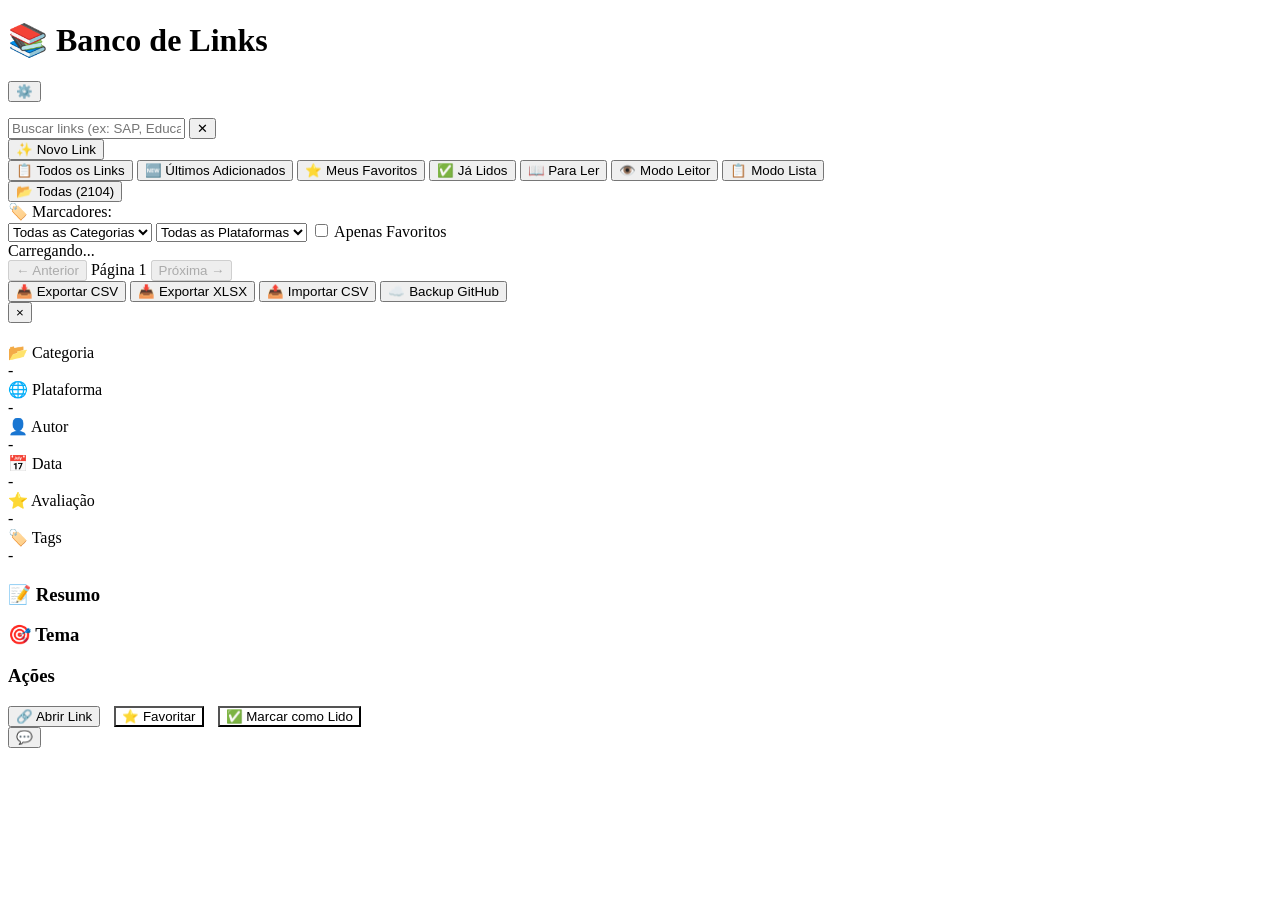
==== app/static/index.html @ 726db4cf "UX: Change grid to 4 columns (4×5 = 20 cards per page with proper margins)" ====
<!DOCTYPE html>
<html lang="pt-BR">
<head>
    <meta charset="UTF-8">
    <meta name="viewport" content="width=device-width, initial-scale=1.0">
    <meta http-equiv="Cache-Control" content="no-cache, no-store, must-revalidate">
    <meta http-equiv="Pragma" content="no-cache">
    <meta http-equiv="Expires" content="0">
    <meta name="theme-color" content="#6366f1">
    <meta name="apple-mobile-web-app-capable" content="yes">
    <meta name="apple-mobile-web-app-status-bar-style" content="black-translucent">
    <meta name="apple-mobile-web-app-title" content="Banco de Links">
    <link rel="manifest" href="/static/manifest.json">
    <link rel="apple-touch-icon" href="data:image/svg+xml,<svg xmlns='http://www.w3.org/2000/svg' viewBox='0 0 180 180'><rect fill='%236366f1' width='180' height='180' rx='40'/><text x='90' y='90' font-size='90' fill='white' text-anchor='middle' dominant-baseline='middle'>📚</text></svg>">
    <title>Banco de Links v2.0</title>
    <link rel="stylesheet" href="/static/styles.css?v=10">
</head>
<body>
    <div class="main-content">
        <div class="container">
        <header>
            <h1>📚 Banco de Links</h1>
            <button id="settings-header-btn" class="btn-settings-header" title="Configurações">⚙️</button>
            <p id="network-info" class="network-info"></p>
        </header>

        <div class="search-section">
            <div class="search-wrapper">
                <input
                    type="text"
                    id="search-input"
                    class="search-bar"
                    placeholder="Buscar links (ex: SAP, Educação, Python, YouTube, artigo...)..."
                    autocomplete="off"
                >
                <button id="clear-search-btn" class="btn-clear-search" title="Limpar busca">✕</button>
            </div>
            <button id="new-link-btn" class="btn btn-primary">✨ Novo Link</button>
        </div>

        <!-- ATALHOS RÁPIDOS -->
        <div class="quick-shortcuts">
            <button class="shortcut-btn active" data-shortcut="todos">📋 Todos os Links</button>
            <button class="shortcut-btn" data-shortcut="ultimos">🆕 Últimos Adicionados</button>
            <button class="shortcut-btn" data-shortcut="favoritos" id="favorites-shortcut">⭐ Meus Favoritos</button>
            <button class="shortcut-btn" data-shortcut="lidos">✅ Já Lidos</button>
            <button class="shortcut-btn" data-shortcut="nao-lidos">📖 Para Ler</button>
            <button class="shortcut-btn" data-shortcut="modo-leitor" id="reader-mode-btn">👁️ Modo Leitor</button>
            <button class="shortcut-btn" id="view-mode-toggle" onclick="toggleViewMode()">📋 Modo Lista</button>
        </div>

        <!-- PAINEL DE FAVORITOS -->
        <div id="favorites-panel" class="favorites-panel" style="display: none;">
            <div class="favorites-header">
                <span>⭐ Meus Favoritos</span>
                <span id="favorites-count" class="favorites-count"></span>
            </div>
            <div class="favorites-filters">
                <select id="favorites-category-filter" class="filter-select">
                    <option value="">Todas as Categorias</option>
                </select>
                <select id="favorites-platform-filter" class="filter-select">
                    <option value="">Todas as Plataformas</option>
                </select>
                <select id="favorites-sort" class="filter-select">
                    <option value="recentes">Mais Recentes</option>
                    <option value="antigos">Mais Antigos</option>
                    <option value="alfabetico">Alfabético (A-Z)</option>
                    <option value="alfabetico-desc">Alfabético (Z-A)</option>
                </select>
                <button id="close-favorites-btn" class="btn btn-secondary">Fechar</button>
            </div>
        </div>

        <!-- BARRA DE CATEGORIAS -->
        <div class="categories-bar">
            <button class="category-btn active" data-category="">📂 Todas (2104)</button>
            <div id="categories-list" class="categories-list">
                <!-- Categorias carregadas dinamicamente -->
            </div>
            <button id="categories-scroll-right" class="categories-scroll" style="display:none;">→</button>
        </div>

        <!-- BARRA DE TAGS/MARCADORES -->
        <div class="tags-bar">
            <div class="tags-header">
                <span>🏷️ Marcadores:</span>
                <button id="clear-tags-btn" class="btn btn-small" style="display:none;">Limpar</button>
            </div>
            <div id="tags-list" class="tags-list">
                <!-- Tags carregadas dinamicamente -->
            </div>
            <div id="selected-tags" class="selected-tags"></div>
        </div>

        <div class="filters">
            <select id="category-filter" class="filter-select">
                <option value="">Todas as Categorias</option>
            </select>
            <select id="platform-filter" class="filter-select">
                <option value="">Todas as Plataformas</option>
            </select>
            <label class="filter-checkbox">
                <input type="checkbox" id="favorites-filter">
                Apenas Favoritos
            </label>
        </div>

        <div class="results-info">
            <span id="results-count">Carregando...</span>
        </div>

        <div id="loading" class="loading" style="display: none;">
            <div class="spinner"></div>
            <p>Carregando links...</p>
        </div>

        <div id="empty-state" class="empty-state" style="display: none;">
            <p>😕 Nenhum link encontrado</p>
            <p class="empty-hint">Tente ajustar os filtros ou criar um novo link</p>
        </div>

        <div id="links-container" class="links-grid">
            <!-- Links rendered here -->
        </div>

        <div id="pagination" class="pagination">
            <button id="prev-page-btn" class="btn btn-small" disabled>← Anterior</button>
            <span id="page-info">Página 1</span>
            <button id="next-page-btn" class="btn btn-small" disabled>Próxima →</button>
        </div>

        <footer>
            <button id="export-csv-btn" class="btn btn-secondary">📥 Exportar CSV</button>
            <button id="export-xlsx-btn" class="btn btn-secondary">📥 Exportar XLSX</button>
            <button id="import-btn" class="btn btn-secondary">📤 Importar CSV</button>
            <input type="file" id="import-file" accept=".csv" style="display: none;">
            <button id="github-backup-btn" class="btn btn-secondary">☁️ Backup GitHub</button>
            <span id="github-backup-status" class="backup-status"></span>
        </footer>
    </div>

    <!-- Modal: Novo Link -->
    <div id="new-link-modal" class="modal" style="display: none;">
        <div class="modal-content">
            <div class="modal-header">
                <h2>Novo Link</h2>
                <button class="close-btn">&times;</button>
            </div>
            <div class="modal-body">
                <div class="form-group">
                    <label for="new-url">URL</label>
                    <input type="url" id="new-url" placeholder="https://example.com" required>
                    <button id="extract-btn" class="btn btn-small">Extrair Dados</button>
                </div>
                <div id="extract-status" class="form-status"></div>
                <div class="form-group">
                    <label for="new-titulo">Título</label>
                    <input type="text" id="new-titulo" placeholder="Título do link">
                </div>
                <div class="form-group">
                    <label for="new-resumo">Resumo</label>
                    <textarea id="new-resumo" placeholder="Descrição breve do link" rows="3"></textarea>
                    <button id="suggest-tags-btn" class="btn btn-small" style="margin-top: 8px;">🤖 Sugerir Tags</button>
                    <div id="suggest-tags-status" style="margin-top: 8px; font-size: 0.9em;"></div>
                </div>
                <div class="form-group">
                    <label for="new-categoria">Categoria</label>
                    <input type="text" id="new-categoria" placeholder="Ex: Tecnologia, IA...">
                </div>
                <div class="form-group">
                    <label for="new-plataforma">Plataforma</label>
                    <input type="text" id="new-plataforma" placeholder="Ex: Site, YouTube, LinkedIn...">
                </div>
                <div class="form-group">
                    <label for="new-tema">Tema</label>
                    <input type="text" id="new-tema" placeholder="Tema específico">
                </div>
                <div class="form-group">
                    <label for="new-autor">Autor</label>
                    <input type="text" id="new-autor" placeholder="Autor ou fonte">
                </div>
            </div>
            <div class="modal-footer">
                <button id="cancel-new-link-btn" class="btn btn-secondary">Cancelar</button>
                <button id="save-new-link-btn" class="btn btn-primary">Salvar Link</button>
            </div>
        </div>
    </div>

    <!-- Modal: Editar Link -->
    <div id="edit-link-modal" class="modal" style="display: none;">
        <div class="modal-content">
            <div class="modal-header">
                <h2>Editar Link</h2>
                <button class="close-btn">&times;</button>
            </div>
            <div class="modal-body">
                <div class="form-group">
                    <label>URL</label>
                    <input type="text" id="edit-url" disabled>
                </div>
                <div class="form-group">
                    <label for="edit-titulo">Título</label>
                    <input type="text" id="edit-titulo">
                </div>
                <div class="form-group">
                    <label for="edit-resumo">Resumo</label>
                    <textarea id="edit-resumo" rows="3"></textarea>
                    <button id="suggest-tags-edit-btn" class="btn btn-small" style="margin-top: 8px;">🤖 Sugerir Tags</button>
                    <div id="suggest-tags-edit-status" style="margin-top: 8px; font-size: 0.9em;"></div>
                </div>
                <div class="form-group">
                    <label for="edit-categoria">Categoria</label>
                    <input type="text" id="edit-categoria">
                </div>
                <div class="form-group">
                    <label for="edit-plataforma">Plataforma</label>
                    <input type="text" id="edit-plataforma">
                </div>
                <div class="form-group">
                    <label for="edit-tema">Tema</label>
                    <input type="text" id="edit-tema">
                </div>
                <div class="form-group">
                    <label for="edit-autor">Autor</label>
                    <input type="text" id="edit-autor">
                </div>
            </div>
            <div id="analyze-ai-status" class="form-status"></div>
            <div class="modal-footer">
                <button id="cancel-edit-btn" class="btn btn-secondary">Cancelar</button>
                <button id="analyze-ai-btn" class="btn btn-secondary">🤖 Analisar com IA</button>
                <button id="save-edit-btn" class="btn btn-primary">Salvar Alterações</button>
            </div>
        </div>
    </div>

    <!-- Modal: Confirmação -->
    <div id="confirm-modal" class="modal" style="display: none;">
        <div class="modal-content modal-small">
            <div class="modal-body">
                <p id="confirm-message"></p>
            </div>
            <div class="modal-footer">
                <button id="confirm-cancel-btn" class="btn btn-secondary">Cancelar</button>
                <button id="confirm-yes-btn" class="btn btn-primary">Confirmar</button>
            </div>
        </div>
    </div>

    <!-- Modal: Configurações -->
    <div id="settings-modal" class="modal" style="display: none;">
        <div class="modal-content modal-large">
            <div class="modal-header">
                <h2>⚙️ Configurações</h2>
                <button class="close-btn">&times;</button>
            </div>
            <div class="modal-body settings-body">
                <!-- Preferências -->
                <div class="settings-section">
                    <h3>🎨 Preferências</h3>
                    <div class="settings-item">
                        <label class="settings-checkbox">
                            <input type="checkbox" id="dark-mode-toggle">
                            Modo Escuro
                        </label>
                    </div>
                    <div class="settings-item">
                        <label for="view-mode-select">Modo de Visualização:</label>
                        <select id="view-mode-select" class="filter-select">
                            <option value="grid">📊 Grade (Cards)</option>
                            <option value="lista">📋 Lista</option>
                        </select>
                    </div>
                    <div class="settings-item">
                        <label for="summary-mode-select">Resumo nos Cards:</label>
                        <select id="summary-mode-select" class="filter-select">
                            <option value="completo">📄 Completo</option>
                            <option value="curto">📝 Curto</option>
                        </select>
                    </div>
                    <div class="settings-item">
                        <label for="ai-model-select">Modelo da IA (Chat):</label>
                        <select id="ai-model-select" class="filter-select">
                            <option value="claude-sonnet-5">⭐ Sonnet 5 (Recomendado)</option>
                            <option value="claude-opus-4-8">🚀 Opus 4.8 (Mais Poderoso)</option>
                            <option value="claude-haiku-4-5">⚡ Haiku 4.5 (Mais Rápido)</option>
                        </select>
                    </div>
                </div>

                <!-- Dados & Backup -->
                <div class="settings-section">
                    <h3>💾 Dados & Backup</h3>
                    <div class="settings-item">
                        <button class="btn btn-secondary" onclick="document.getElementById('settings-import-file').click();">📥 Importar CSV</button>
                        <input type="file" id="settings-import-file" accept=".csv" style="display: none;">
                    </div>
                    <div class="settings-item">
                        <button class="btn btn-secondary" id="export-csv-settings">📤 Exportar CSV</button>
                        <button class="btn btn-secondary" id="export-xlsx-settings">📤 Exportar XLSX</button>
                    </div>
                    <div class="settings-item">
                        <button class="btn btn-secondary" id="github-backup-settings">☁️ Backup GitHub</button>
                        <span id="github-backup-settings-status" class="backup-status"></span>
                    </div>
                </div>

                <!-- Estatísticas -->
                <div class="settings-section">
                    <h3>📊 Estatísticas</h3>
                    <div class="stats-grid">
                        <div class="stat-item">
                            <div class="stat-label">Total de Links</div>
                            <div class="stat-value" id="stat-total">0</div>
                        </div>
                        <div class="stat-item">
                            <div class="stat-label">Categorias</div>
                            <div class="stat-value" id="stat-categories">0</div>
                        </div>
                        <div class="stat-item">
                            <div class="stat-label">Tags</div>
                            <div class="stat-value" id="stat-tags">0</div>
                        </div>
                        <div class="stat-item">
                            <div class="stat-label">Favoritos</div>
                            <div class="stat-value" id="stat-favorites">0</div>
                        </div>
                    </div>
                </div>

                <!-- IA Usage Stats -->
                <div class="settings-section">
                    <h3>🤖 Uso da IA</h3>
                    <div class="stats-grid">
                        <div class="stat-item">
                            <div class="stat-label">Chats Totais</div>
                            <div class="stat-value" id="stat-ai-chats">0</div>
                        </div>
                        <div class="stat-item">
                            <div class="stat-label">Custo Total</div>
                            <div class="stat-value" id="stat-ai-cost">$0.00</div>
                        </div>
                        <div class="stat-item">
                            <div class="stat-label">Custo/Chat</div>
                            <div class="stat-value" id="stat-ai-avg">$0.00</div>
                        </div>
                        <div class="stat-item">
                            <div class="stat-label">Status</div>
                            <div class="stat-value" style="color: #10b981;">✅ Ativo</div>
                        </div>
                    </div>
                </div>

                <!-- Sobre -->
                <div class="settings-section">
                    <h3>ℹ️ Sobre</h3>
                    <div class="settings-item">
                        <span>Versão: <strong>2.0</strong></span>
                    </div>
                    <div class="settings-item">
                        <span>Custo: <strong>$10/mês</strong> (Anthropic IA)</span>
                    </div>
                    <div class="settings-item">
                        <span>Status: <strong style="color: #10b981;">✅ Ativo</strong></span>
                    </div>
                </div>
            </div>
            <div class="modal-footer">
                <button id="close-settings-btn" class="btn btn-primary">Fechar</button>
            </div>
        </div>
    </div>

    <!-- Modal: Detalhes Completos do Link -->
    <div id="link-detail-modal" class="link-detail-modal">
        <div class="link-detail-content">
            <div class="link-detail-header">
                <button class="link-detail-close" onclick="closeLinkDetail()">×</button>
                <h2 class="link-detail-title" id="detail-title"></h2>
                <div class="link-detail-url" id="detail-url"></div>
            </div>
            <div class="link-detail-body">
                <div class="detail-meta">
                    <div class="meta-item">
                        <div class="meta-label">📂 Categoria</div>
                        <div class="meta-value" id="detail-category">-</div>
                    </div>
                    <div class="meta-item">
                        <div class="meta-label">🌐 Plataforma</div>
                        <div class="meta-value" id="detail-platform">-</div>
                    </div>
                    <div class="meta-item">
                        <div class="meta-label">👤 Autor</div>
                        <div class="meta-value" id="detail-author">-</div>
                    </div>
                    <div class="meta-item">
                        <div class="meta-label">📅 Data</div>
                        <div class="meta-value" id="detail-date">-</div>
                    </div>
                    <div class="meta-item">
                        <div class="meta-label">⭐ Avaliação</div>
                        <div class="meta-value" id="detail-rating">-</div>
                    </div>
                    <div class="meta-item">
                        <div class="meta-label">🏷️ Tags</div>
                        <div class="meta-value" id="detail-tags">-</div>
                    </div>
                </div>

                <div class="detail-section">
                    <h3>📝 Resumo</h3>
                    <p id="detail-description"></p>
                </div>

                <div class="detail-section">
                    <h3>🎯 Tema</h3>
                    <p id="detail-theme"></p>
                </div>

                <div class="detail-section">
                    <h3>Ações</h3>
                    <button id="detail-open-link-btn" class="link-open-btn">🔗 Abrir Link</button>
                    <button id="detail-toggle-favorite-btn" class="link-open-btn" style="background: var(--primary-color); margin-left: 10px;">⭐ Favoritar</button>
                    <button id="detail-mark-read-btn" class="link-open-btn" style="background: var(--success-color); margin-left: 10px;">✅ Marcar como Lido</button>
                </div>
            </div>
        </div>
    </div>

    <script src="/static/app.js?v=10"></script>
        </div>
    </div>

    <!-- AI Chat Bubble -->
    <div id="ai-chat-bubble" class="ai-chat-bubble" title="Assistente IA (Cmd+M)">
        <button id="chat-bubble-btn" class="chat-bubble-btn" title="Chat IA (Cmd+M)">💬</button>
    </div>

    <!-- AI Chat Modal -->
    <div id="ai-chat-modal" class="ai-chat-modal" style="display: none;">
        <div class="ai-chat-container">
            <div class="ai-chat-header">
                <h3>🤖 Assistente IA</h3>
                <button id="close-chat-btn" class="close-chat-btn">×</button>
            </div>
            <div id="ai-chat-messages" class="ai-chat-messages">
                <div class="ai-message">
                    <div class="message-content">Olá! Sou seu assistente IA. Posso ajudar a encontrar links relevantes sobre qualquer assunto. Faça uma pergunta! 👋</div>
                </div>
            </div>
            <div class="ai-chat-input-area">
                <input
                    type="text"
                    id="ai-chat-input"
                    class="ai-chat-input"
                    placeholder="Pergunte-me sobre seus links..."
                    autocomplete="off"
                >
                <button id="ai-send-btn" class="btn btn-primary btn-send">Enviar</button>
            </div>
        </div>
    </div>
</body>
</html>
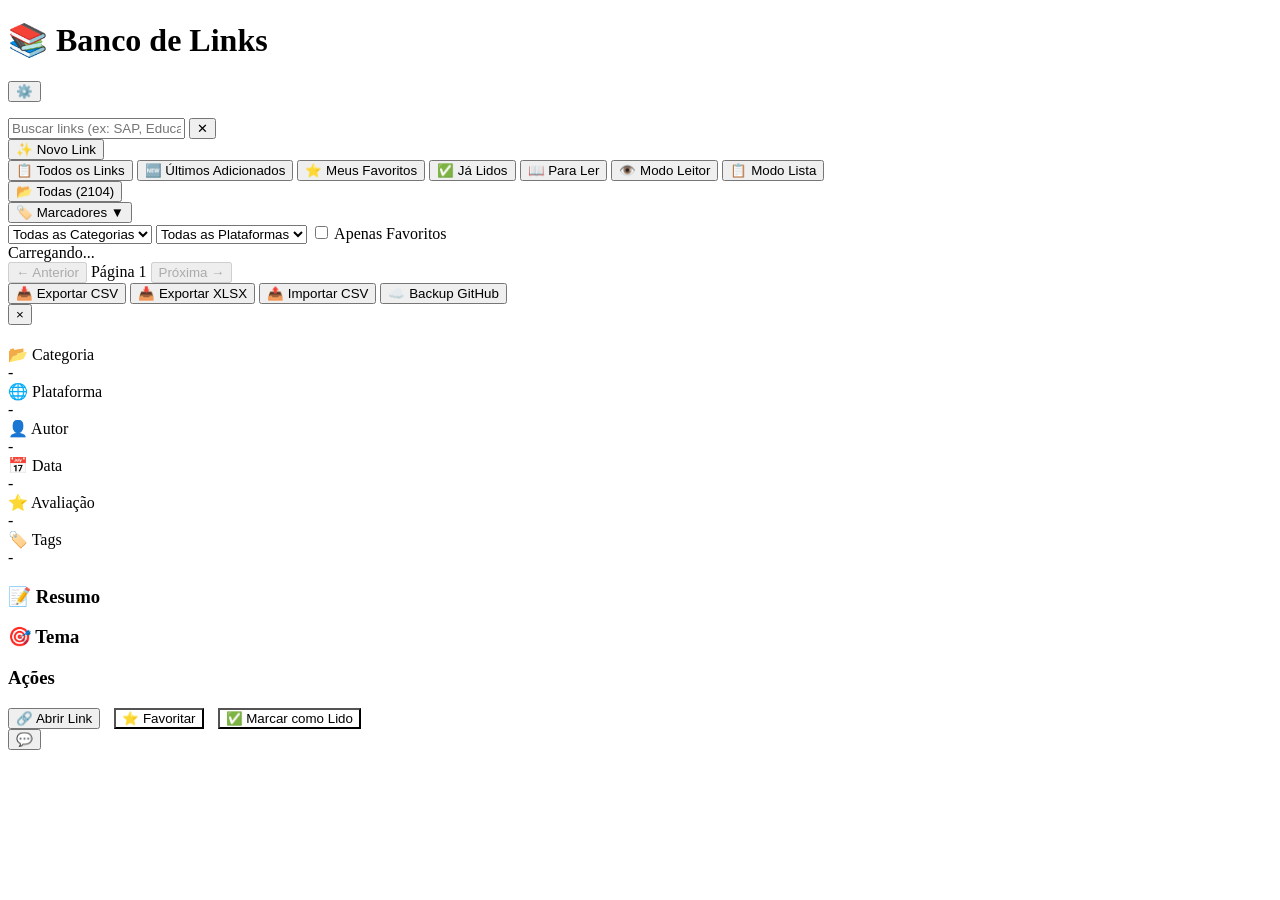
==== commit e2a5530b: "Add collapsible tags panel with toggle feature - Replace tags header with expandable toggle button s" ====
--- a/app/static/index.html
+++ b/app/static/index.html
@@ -13,7 +13,7 @@
     <link rel="manifest" href="/static/manifest.json">
     <link rel="apple-touch-icon" href="data:image/svg+xml,<svg xmlns='http://www.w3.org/2000/svg' viewBox='0 0 180 180'><rect fill='%236366f1' width='180' height='180' rx='40'/><text x='90' y='90' font-size='90' fill='white' text-anchor='middle' dominant-baseline='middle'>📚</text></svg>">
     <title>Banco de Links v2.0</title>
-    <link rel="stylesheet" href="/static/styles.css?v=10">
+    <link rel="stylesheet" href="/static/styles.css?v=13">
 </head>
 <body>
     <div class="main-content">
@@ -81,14 +81,17 @@
             <button id="categories-scroll-right" class="categories-scroll" style="display:none;">→</button>
         </div>
 
-        <!-- BARRA DE TAGS/MARCADORES -->
+        <!-- BARRA DE TAGS/MARCADORES COLAPSÍVEL -->
         <div class="tags-bar">
-            <div class="tags-header">
-                <span>🏷️ Marcadores:</span>
-                <button id="clear-tags-btn" class="btn btn-small" style="display:none;">Limpar</button>
-            </div>
-            <div id="tags-list" class="tags-list">
-                <!-- Tags carregadas dinamicamente -->
+            <button id="tags-toggle-btn" class="tags-toggle-btn">
+                <span>🏷️ Marcadores</span>
+                <span class="toggle-arrow">▼</span>
+            </button>
+            <div id="tags-panel" class="tags-panel" style="display: none;">
+                <div id="tags-list" class="tags-list">
+                    <!-- Tags carregadas dinamicamente -->
+                </div>
+                <button id="clear-tags-btn" class="btn btn-small" style="display:none; margin-top: 12px; width: 100%;">Limpar Seleção</button>
             </div>
             <div id="selected-tags" class="selected-tags"></div>
         </div>
@@ -429,7 +432,7 @@
         </div>
     </div>
 
-    <script src="/static/app.js?v=10"></script>
+    <script src="/static/app.js?v=13"></script>
         </div>
     </div>
 
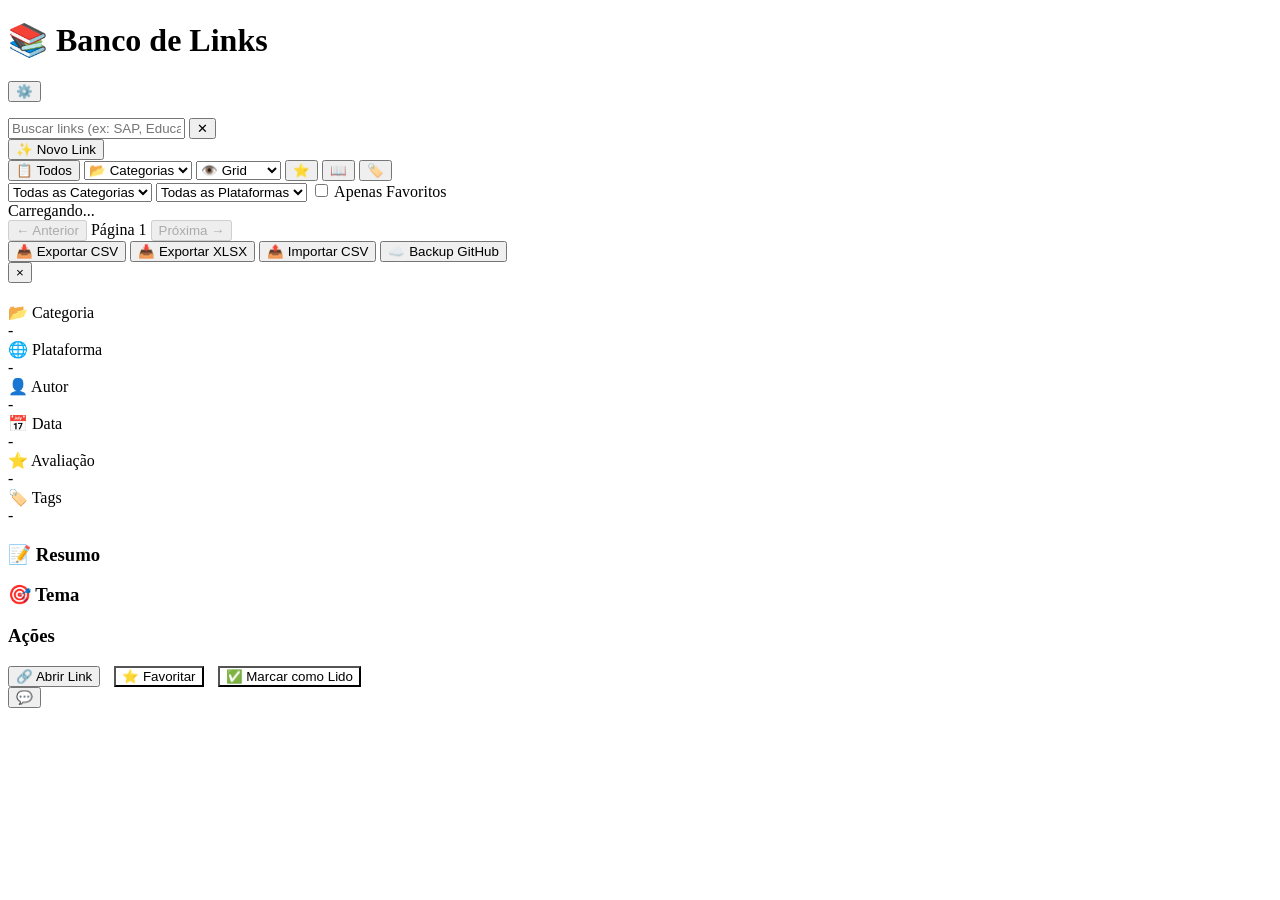
==== commit c3a2e2ed: "Implement single-line compact controls bar - Replace quick-shortcuts and categories-bar with single " ====
--- a/app/static/index.html
+++ b/app/static/index.html
@@ -38,15 +38,37 @@
             <button id="new-link-btn" class="btn btn-primary">✨ Novo Link</button>
         </div>
 
-        <!-- ATALHOS RÁPIDOS -->
-        <div class="quick-shortcuts">
-            <button class="shortcut-btn active" data-shortcut="todos">📋 Todos os Links</button>
-            <button class="shortcut-btn" data-shortcut="ultimos">🆕 Últimos Adicionados</button>
-            <button class="shortcut-btn" data-shortcut="favoritos" id="favorites-shortcut">⭐ Meus Favoritos</button>
-            <button class="shortcut-btn" data-shortcut="lidos">✅ Já Lidos</button>
-            <button class="shortcut-btn" data-shortcut="nao-lidos">📖 Para Ler</button>
-            <button class="shortcut-btn" data-shortcut="modo-leitor" id="reader-mode-btn">👁️ Modo Leitor</button>
-            <button class="shortcut-btn" id="view-mode-toggle" onclick="toggleViewMode()">📋 Modo Lista</button>
+        <!-- BARRA ÚNICA COMPACTA: ATALHOS + FILTROS + MARCADORES -->
+        <div class="compact-controls-bar">
+            <button id="all-links-btn" class="shortcut-btn active" data-shortcut="todos">📋 Todos</button>
+
+            <select id="categories-dropdown" class="compact-select">
+                <option value="">📂 Categorias</option>
+            </select>
+
+            <select id="view-mode-select" class="compact-select">
+                <option value="grid">👁️ Grid</option>
+                <option value="lista">📋 Lista</option>
+                <option value="compacto">Compacto</option>
+                <option value="expandido">Expandido</option>
+            </select>
+
+            <button id="favorites-shortcut" class="compact-icon-btn" title="Favoritos">⭐</button>
+            <button id="para-ler-shortcut" class="compact-icon-btn" title="Para Ler">📖</button>
+
+            <button id="tags-toggle-btn" class="compact-icon-btn" title="Marcadores">🏷️</button>
+        </div>
+
+        <!-- PAINEL DE TAGS/MARCADORES COLAPSÍVEL (dropdown abaixo da barra) -->
+        <div id="tags-panel-dropdown" class="tags-panel-dropdown" style="display: none;">
+            <div class="tags-panel-header">
+                <span>Filtrar por Marcadores</span>
+                <button id="close-tags-panel" class="close-btn">✕</button>
+            </div>
+            <div id="tags-list" class="tags-list">
+                <!-- Tags carregadas dinamicamente -->
+            </div>
+            <button id="clear-tags-btn" class="btn btn-small" style="display:none; margin-top: 12px; width: 100%;">Limpar Seleção</button>
         </div>
 
         <!-- PAINEL DE FAVORITOS -->
@@ -72,29 +94,8 @@
             </div>
         </div>
 
-        <!-- BARRA DE CATEGORIAS -->
-        <div class="categories-bar">
-            <button class="category-btn active" data-category="">📂 Todas (2104)</button>
-            <div id="categories-list" class="categories-list">
-                <!-- Categorias carregadas dinamicamente -->
-            </div>
-            <button id="categories-scroll-right" class="categories-scroll" style="display:none;">→</button>
-        </div>
-
-        <!-- BARRA DE TAGS/MARCADORES COLAPSÍVEL -->
-        <div class="tags-bar">
-            <button id="tags-toggle-btn" class="tags-toggle-btn">
-                <span>🏷️ Marcadores</span>
-                <span class="toggle-arrow">▼</span>
-            </button>
-            <div id="tags-panel" class="tags-panel" style="display: none;">
-                <div id="tags-list" class="tags-list">
-                    <!-- Tags carregadas dinamicamente -->
-                </div>
-                <button id="clear-tags-btn" class="btn btn-small" style="display:none; margin-top: 12px; width: 100%;">Limpar Seleção</button>
-            </div>
-            <div id="selected-tags" class="selected-tags"></div>
-        </div>
+        <!-- CONTAINER PARA TAGS SELECIONADAS (abaixo da barra) -->
+        <div id="selected-tags" class="selected-tags"></div>
 
         <div class="filters">
             <select id="category-filter" class="filter-select">
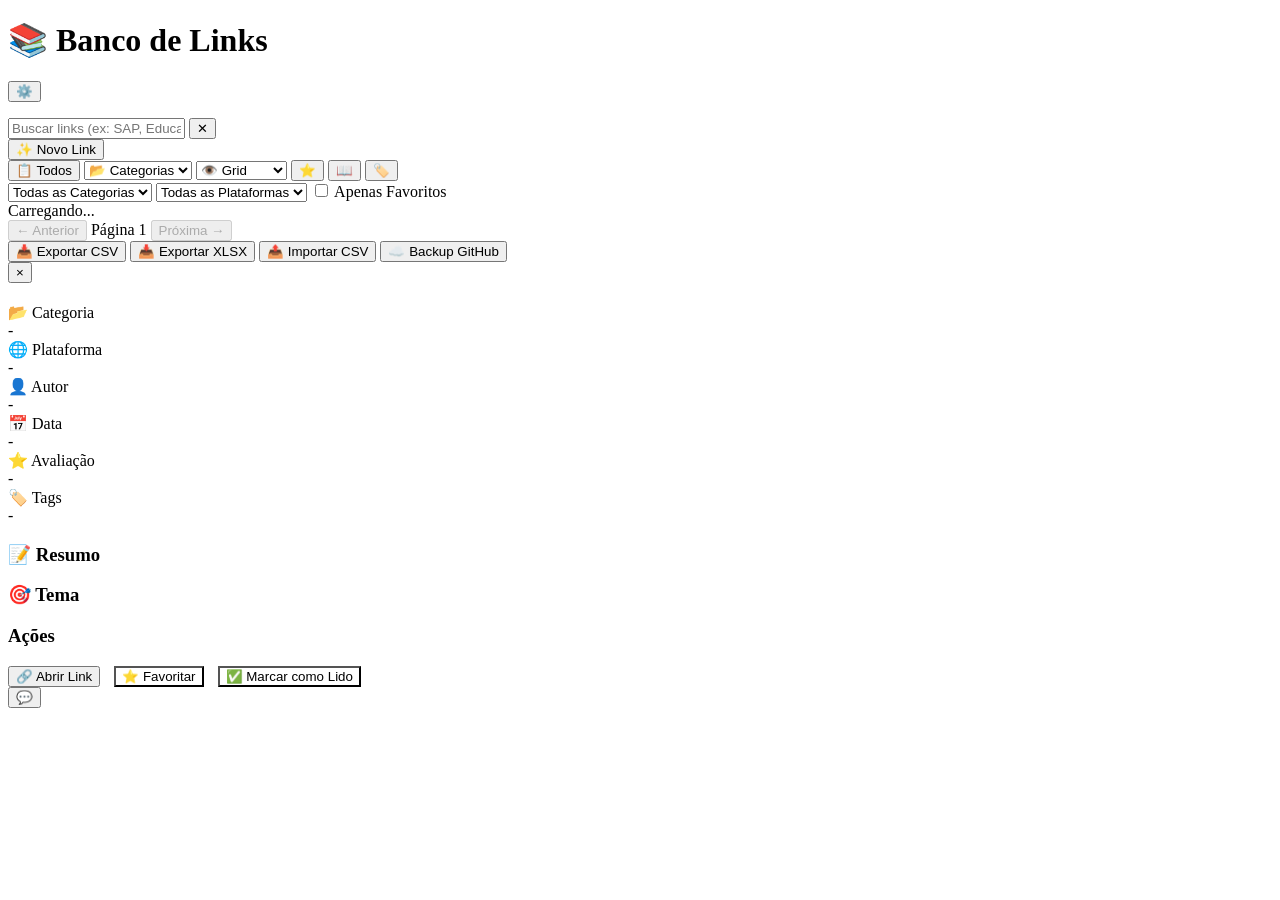
==== commit d8758b02: "Add preview mode and reset on 'Todos' button Features: - Replace Compacto/Expandido with Preview mod" ====
--- a/app/static/index.html
+++ b/app/static/index.html
@@ -49,8 +49,7 @@
             <select id="view-mode-select" class="compact-select">
                 <option value="grid">👁️ Grid</option>
                 <option value="lista">📋 Lista</option>
-                <option value="compacto">Compacto</option>
-                <option value="expandido">Expandido</option>
+                <option value="preview">🔍 Preview</option>
             </select>
 
             <button id="favorites-shortcut" class="compact-icon-btn" title="Favoritos">⭐</button>
@@ -433,6 +432,26 @@
         </div>
     </div>
 
+    <!-- Modal: Preview da Página -->
+    <div id="preview-modal" class="preview-modal" style="display: none;">
+        <div class="preview-modal-content">
+            <div class="preview-modal-header">
+                <div class="preview-info">
+                    <h2 id="preview-title"></h2>
+                    <p id="preview-url"></p>
+                </div>
+                <button class="preview-close-btn" onclick="closePreviewModal()">×</button>
+            </div>
+            <div class="preview-modal-body">
+                <iframe id="preview-iframe" class="preview-iframe"></iframe>
+            </div>
+            <div class="preview-modal-footer">
+                <button id="preview-open-link" class="btn btn-primary" onclick="openPreviewLink()">🔗 Abrir Link Completo</button>
+                <button class="btn btn-secondary" onclick="closePreviewModal()">Fechar</button>
+            </div>
+        </div>
+    </div>
+
     <script src="/static/app.js?v=13"></script>
         </div>
     </div>
